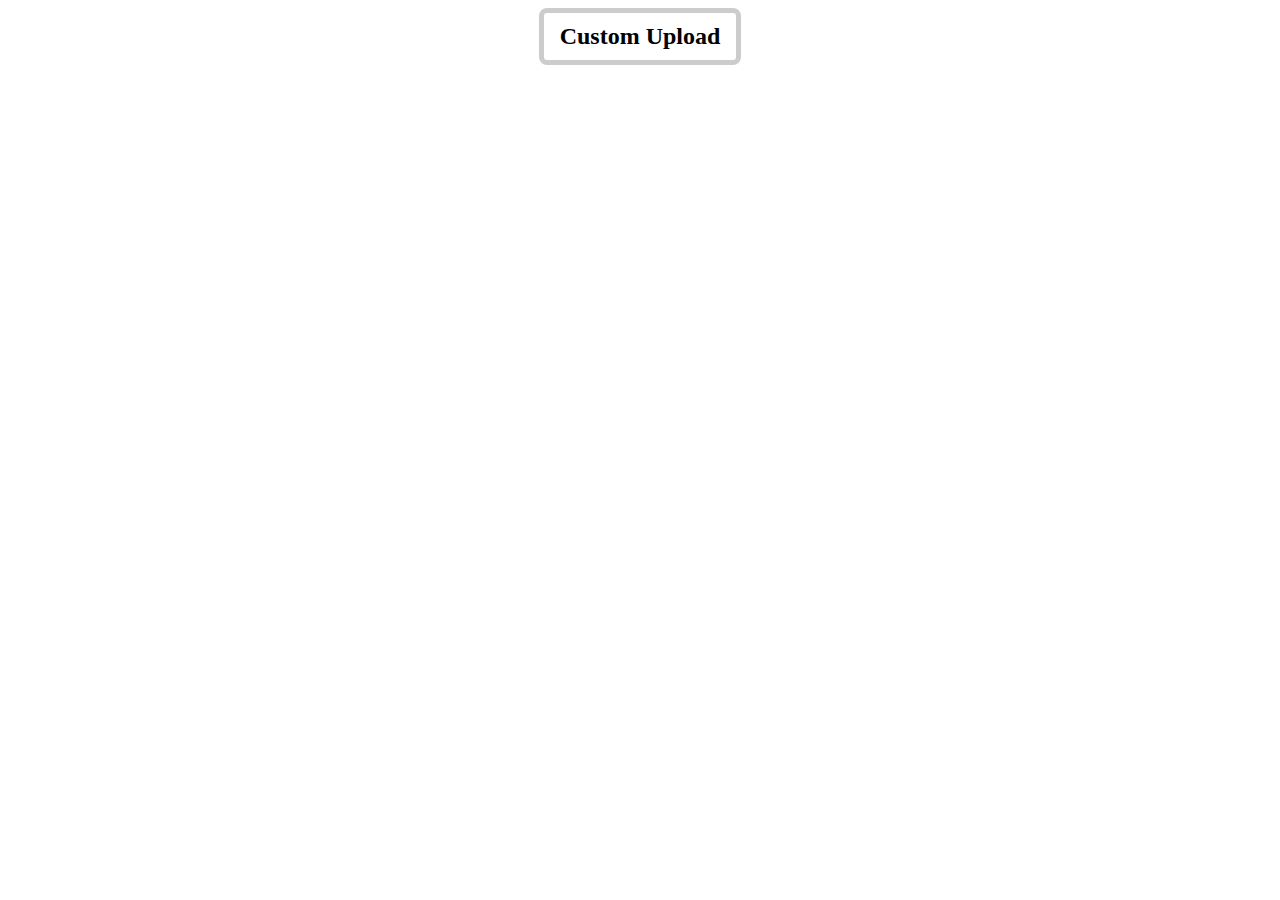
==== index.html @ a3990578 "gedcom parsing backend in progress" ====
<!DOCTYPE html>
<html>
<head>
<title>Family Tree</title>
<link rel="stylesheet" href="index.css">
</head>
<script src="index.js"></script>
<body>
    
    <div class="container">
        <label class="custom-file-upload">
            <input type="file" id="primary-file-upload" accept=".ged" title=" "/>Custom Upload
        </label>
    </div>
    <div id="file-content"></div>



    <script>
        document.querySelector('input#primary-file-upload').addEventListener('change', handleUpload)
    </script>

</body>
</html>
---- index.css ----
input[type="file"] {
    display: none;
}

.custom-file-upload {
    border: 5px solid #ccc;
    padding: 10px 16px;
    cursor: pointer;
    border-radius: 8px;
    justify-content: center;
    display: inline-block;
    font-size:24px;
    font-weight: bold;
}

.custom-file-upload:hover {
    background-color: black;
    color: white;
    transition-delay:0.01s;
}

.container {
    margin: auto;
    display: flex;
    align-items: center;
    justify-content: center;
}
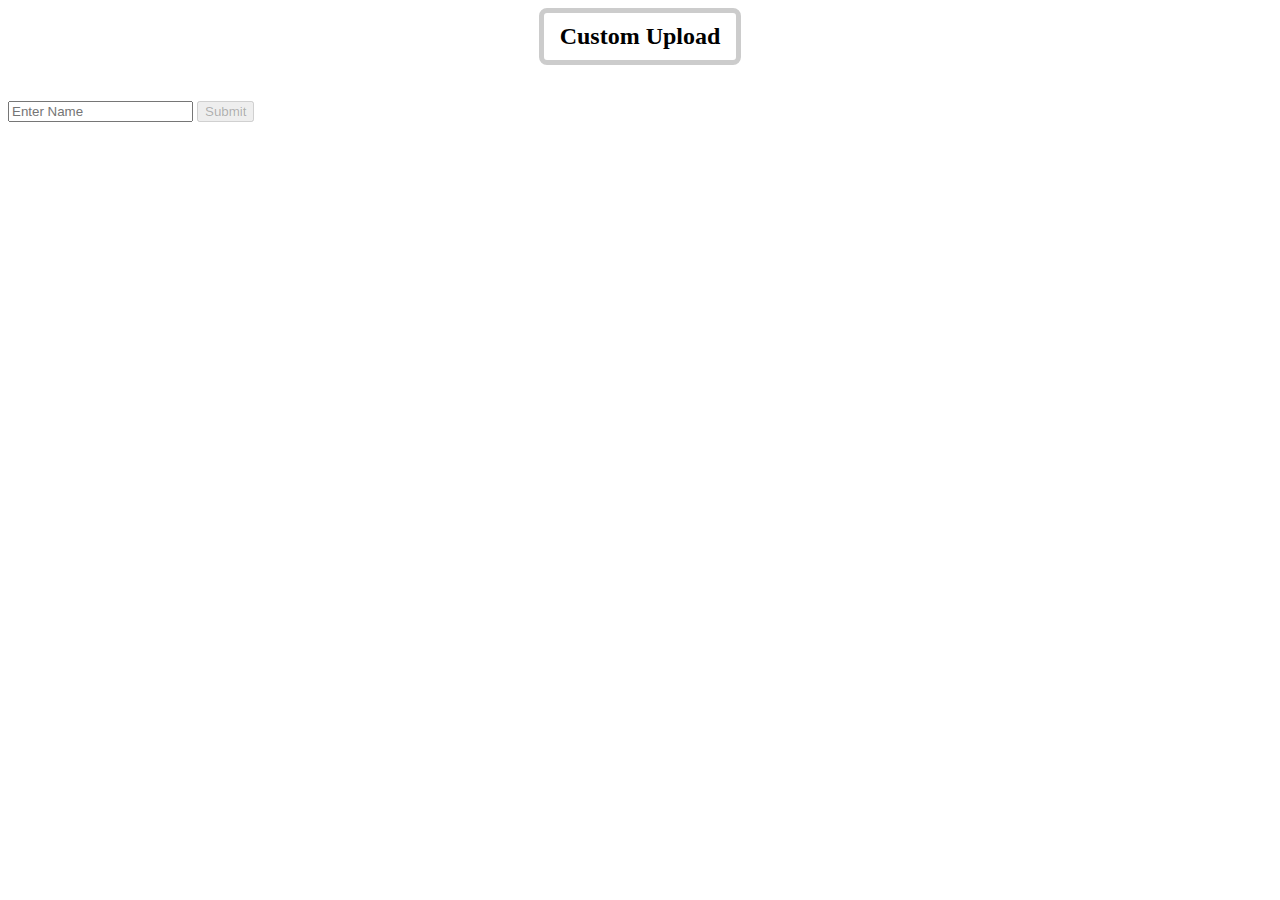
==== commit c023aebb: "Individual Data and Family Sections parsed" ====
--- a/index.html
+++ b/index.html
@@ -1,8 +1,9 @@
 <!DOCTYPE html>
 <html>
 <head>
-<title>Family Tree</title>
+<title>Family Tree Maker</title>
 <link rel="stylesheet" href="index.css">
+<link rel="icon" href="favicon.png" type="image/x-icon">
 </head>
 <script src="index.js"></script>
 <body>
@@ -13,9 +14,12 @@
         </label>
     </div>
     <div id="file-content"></div>
+    <br><br>
+    <input type="text" id="myName" placeholder="Enter Name">
+    <button id="submit_btn" onclick="submit_btn()" disabled>Submit</button>
+    <p id="paragraph_text">
 
-
-
+    </p>
     <script>
         document.querySelector('input#primary-file-upload').addEventListener('change', handleUpload)
     </script>
